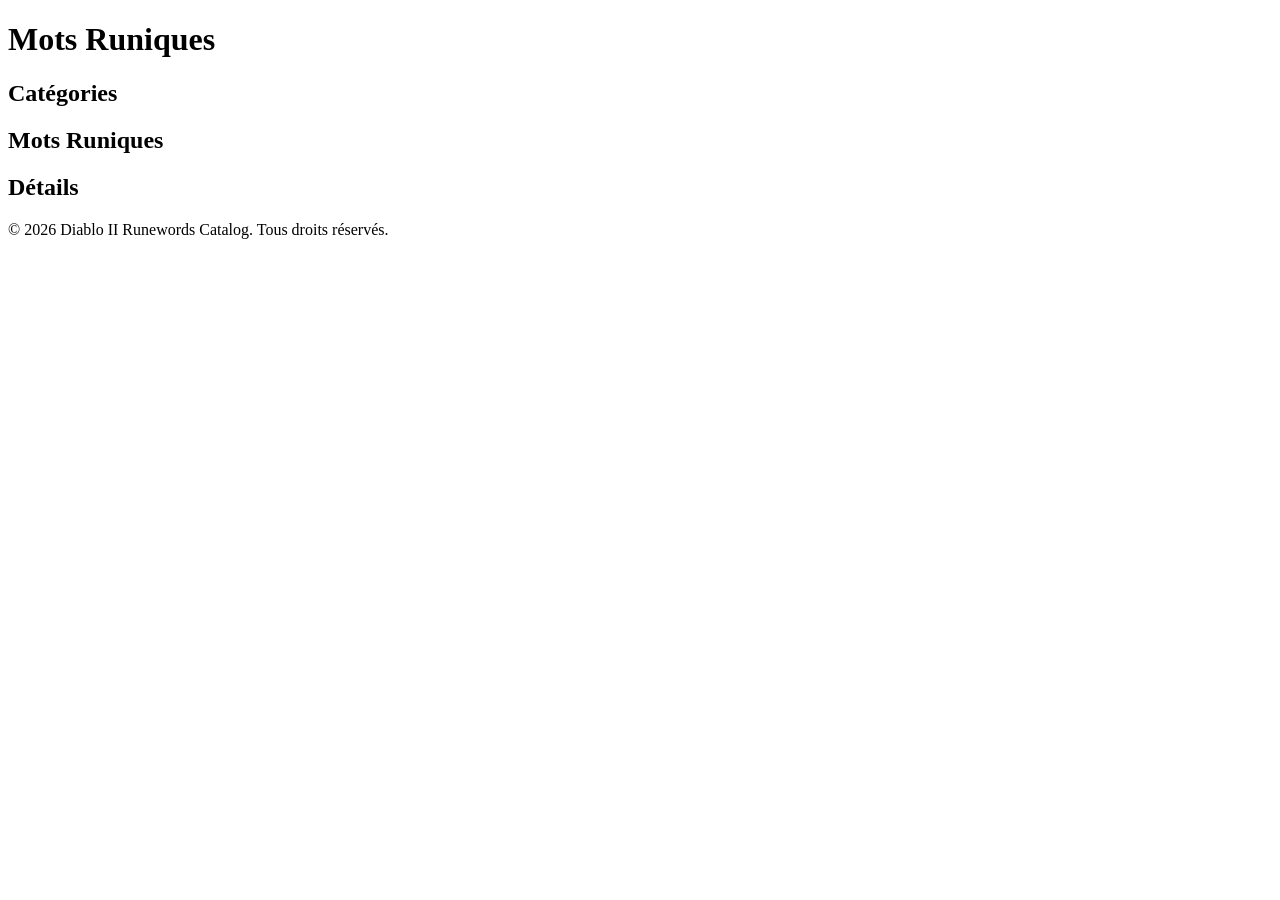
==== index.html @ ef2b36b9 "fix: changed index from src to root" ====
<!DOCTYPE html>
<html lang="fr">

<head>
  <meta charset="UTF-8" />
  <meta name="viewport" content="width=device-width, initial-scale=1.0" />
  <title>Diablo II - Catalogue de Mots Runiques</title>
  <link rel="icon" type="image/x-icon" href="src/assets/icons/favicon.png">
  <link rel="stylesheet" href="src/css/base.css" />
</head>

<body>
  <h1>Mots Runiques</h1>

  <main>
    <section id="categories-panel">
      <h2>Catégories</h2>
    </section>

    <section id="runewords-panel">
      <h2>Mots Runiques</h2>
    </section>

    <section id="details-panel">
      <h2>Détails</h2>
    </section>
  </main>

  <script src="src/scripts/main.js"></script>

  <footer>
    <p>© 2026 Diablo II Runewords Catalog. Tous droits réservés.</p>
  </footer>
</body>

</html>
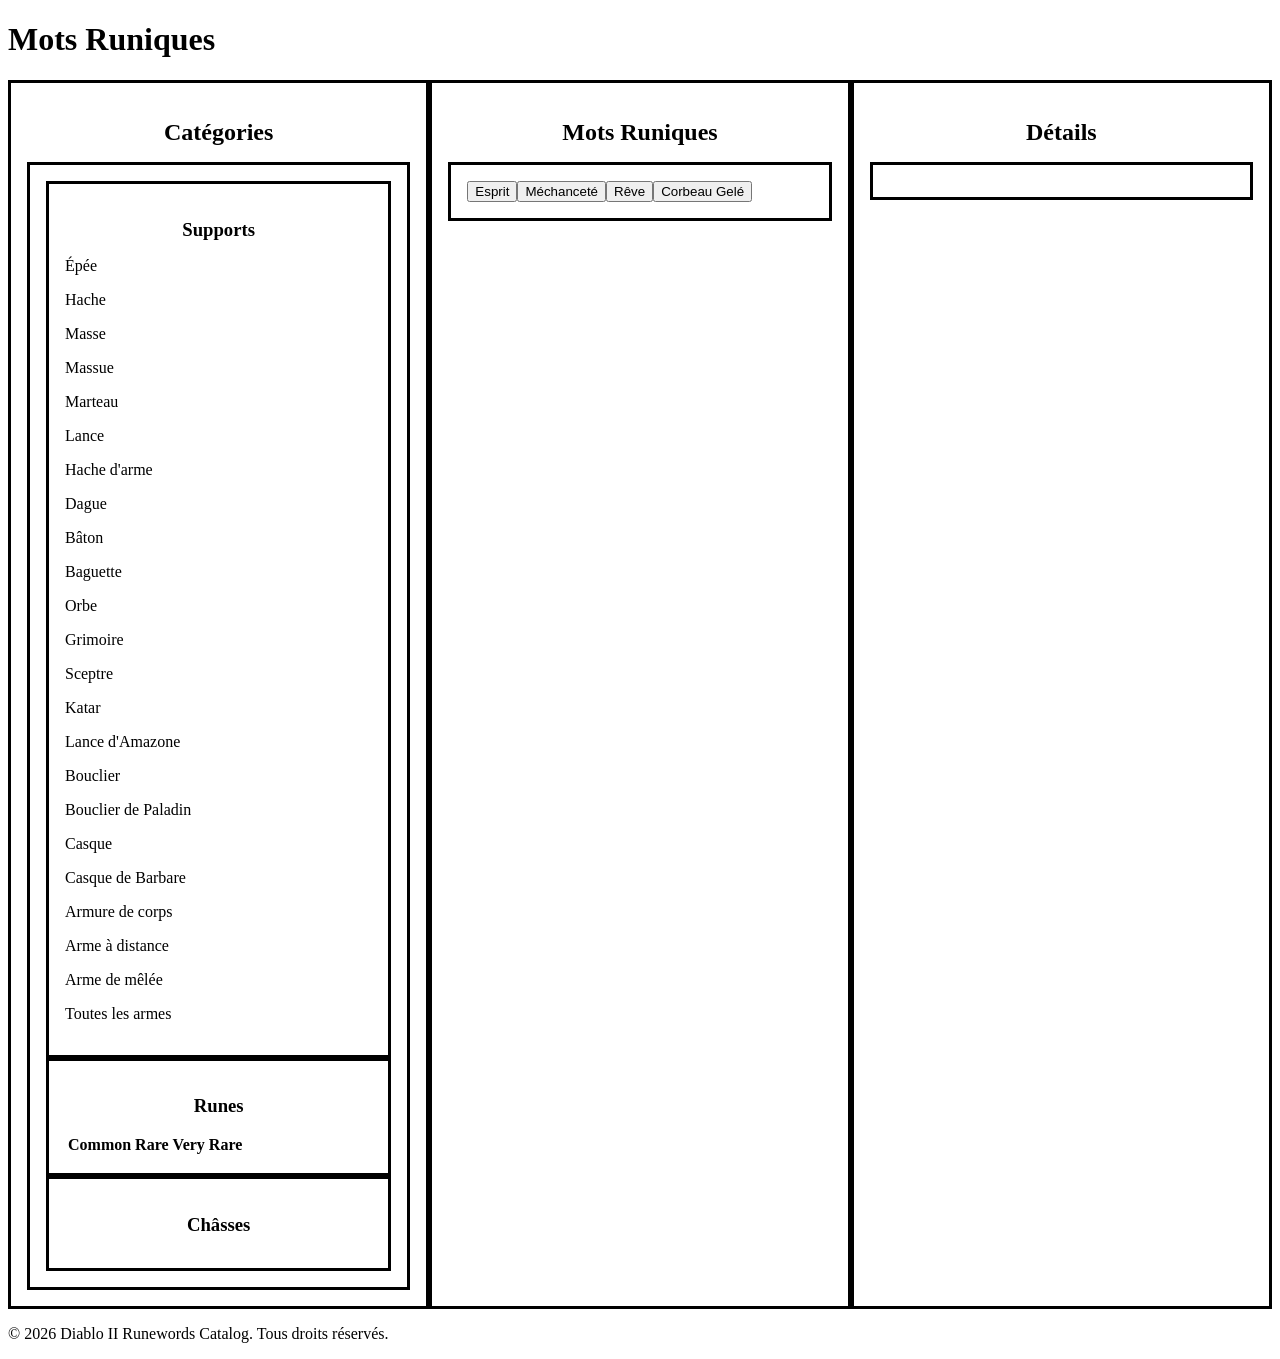
==== commit a5bd43d3: "feat: added segments for new filters and futures fatures" ====
--- a/index.html
+++ b/index.html
@@ -13,16 +13,45 @@
   <h1>Mots Runiques</h1>
 
   <main>
-    <section id="categories-panel">
-      <h2>Catégories</h2>
+    <section class="overtop" id="filters-section">
+      <div class="filters first">
+        <h2>Catégories</h2>
+      </div>
+      <section class="second" id="filters-panel">
+        <section class="third categories" id="categories-panel">
+          <h3>Supports</h3>
+        </section>
+        <section class="third runes" id="runes-panel">
+          <h3>Runes</h3>
+          <table>
+            <thead>
+              <tr>
+                <th id="common-runes">Common</th>
+                <th id="rare-runes">Rare</th>
+                <th id="very-rare-runes">Very Rare</th>
+              </tr>
+            </thead>
+            <tbody id="runes-table-body"></tbody>
+          </table>
+        </section>
+        <section class="third sockets" id="sockets-panel">
+          <h3>Châsses</h3>
+        </section>
+      </section>
     </section>
 
-    <section id="runewords-panel">
-      <h2>Mots Runiques</h2>
+    <section class="overtop" id="runewords-section">
+      <div class="runewords first">
+        <h2>Mots Runiques</h2>
+      </div>
+      <section class="second" id="runewords-panel"></section>
     </section>
 
-    <section id="details-panel">
-      <h2>Détails</h2>
+    <section class="overtop" id="details-section">
+      <div class="details first">
+        <h2>Détails</h2>
+      </div>
+      <section class="second" id="details-panel"></section>
     </section>
   </main>
 
--- a/src/css/base.css
+++ b/src/css/base.css
@@ -0,0 +1,14 @@
+main {
+    display: flex;
+}
+
+section {
+    flex: 1;
+    padding: 1rem;
+    border: 3px solid #000;
+}
+
+h2, h3 {
+    text-align: center;
+    margin-bottom: 1rem;
+}
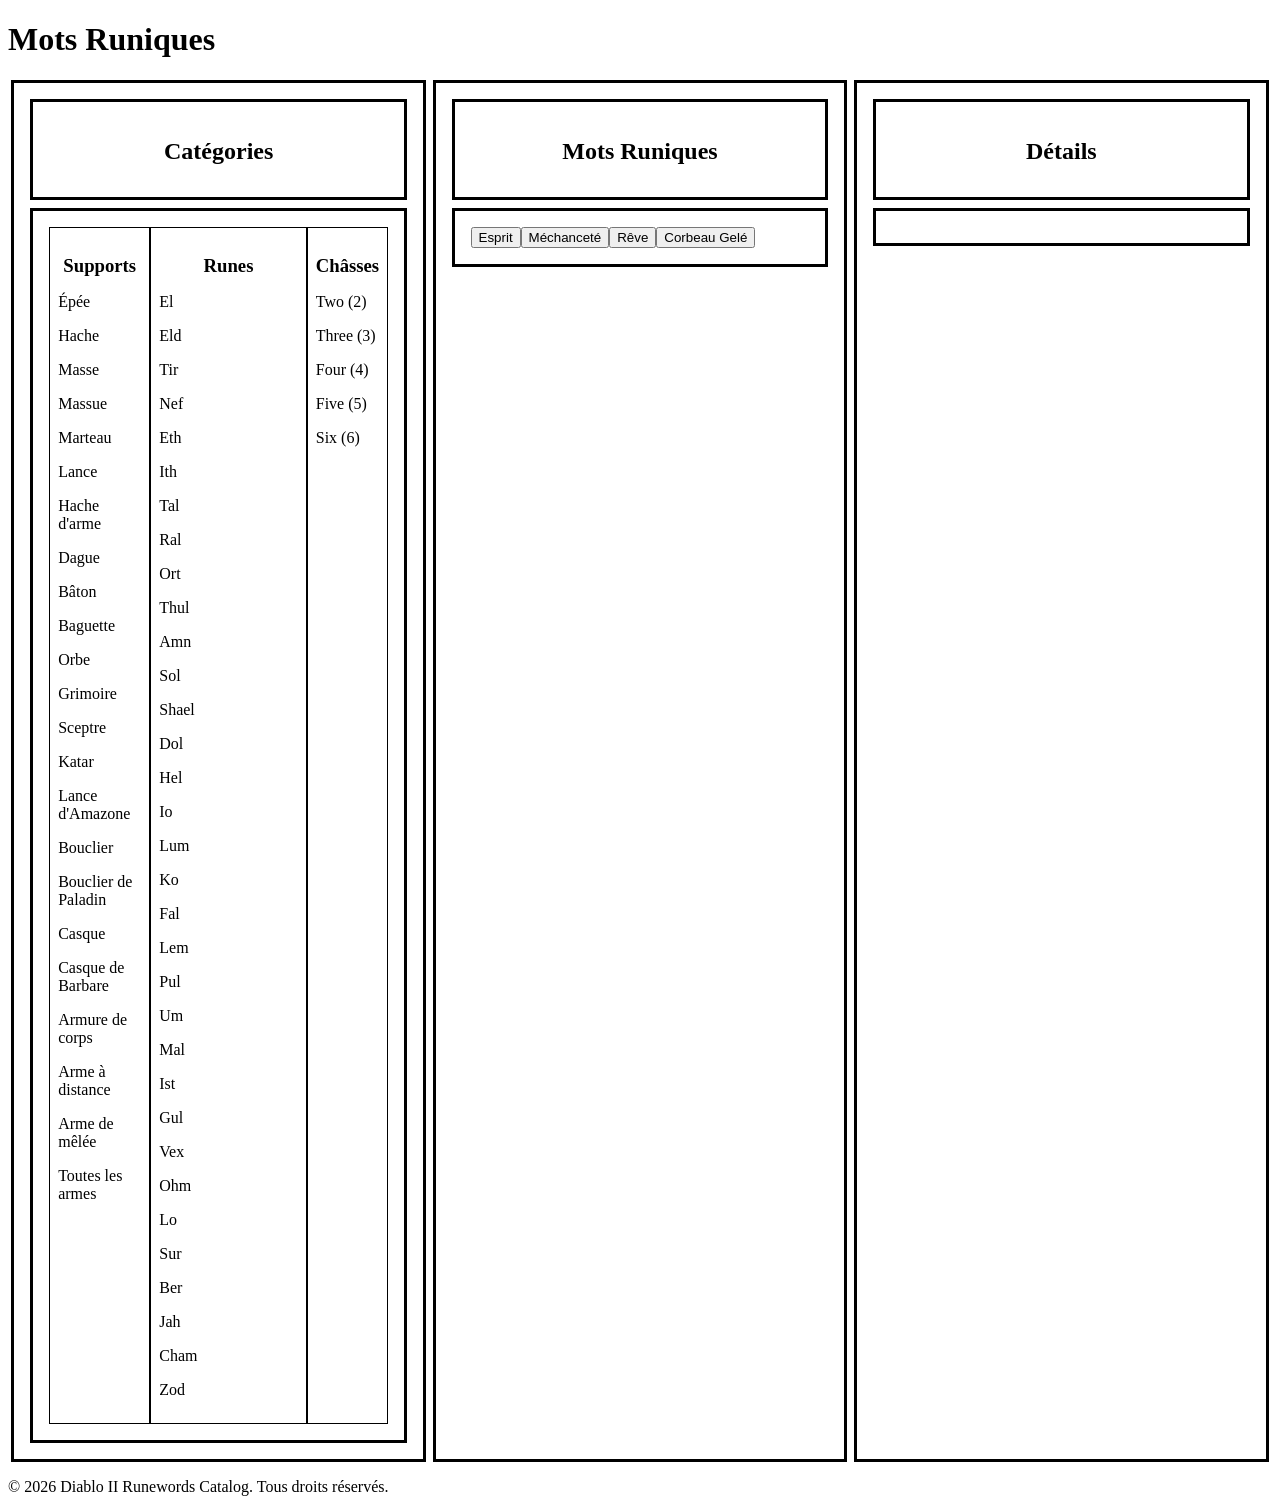
==== commit 5cadb32b: "fix: deleted table - not the right markup to use" ====
--- a/index.html
+++ b/index.html
@@ -23,16 +23,6 @@
         </section>
         <section class="third runes" id="runes-panel">
           <h3>Runes</h3>
-          <table>
-            <thead>
-              <tr>
-                <th id="common-runes">Common</th>
-                <th id="rare-runes">Rare</th>
-                <th id="very-rare-runes">Very Rare</th>
-              </tr>
-            </thead>
-            <tbody id="runes-table-body"></tbody>
-          </table>
         </section>
         <section class="third sockets" id="sockets-panel">
           <h3>Châsses</h3>
--- a/src/css/base.css
+++ b/src/css/base.css
@@ -2,10 +2,41 @@
     display: flex;
 }
 
-section {
+.overtop {
     flex: 1;
     padding: 1rem;
+    margin-right: 0.2rem;
+    margin-left: 0.2rem;
     border: 3px solid #000;
+}
+
+.first {
+    padding: 1rem;
+    border: 3px solid #000;
+}
+
+.second {
+    display: flex;
+    margin-top: 0.5rem;
+    padding: 1rem;
+    border: 3px solid #000;
+}
+
+.third {
+    padding: 0.5rem;
+    border: 1px solid #000;
+}
+
+.categories {
+    flex: 0.3;
+}
+
+.runes {
+    flex: 0.5;
+}
+
+.sockets {
+    flex: 0.2;
 }
 
 h2, h3 {
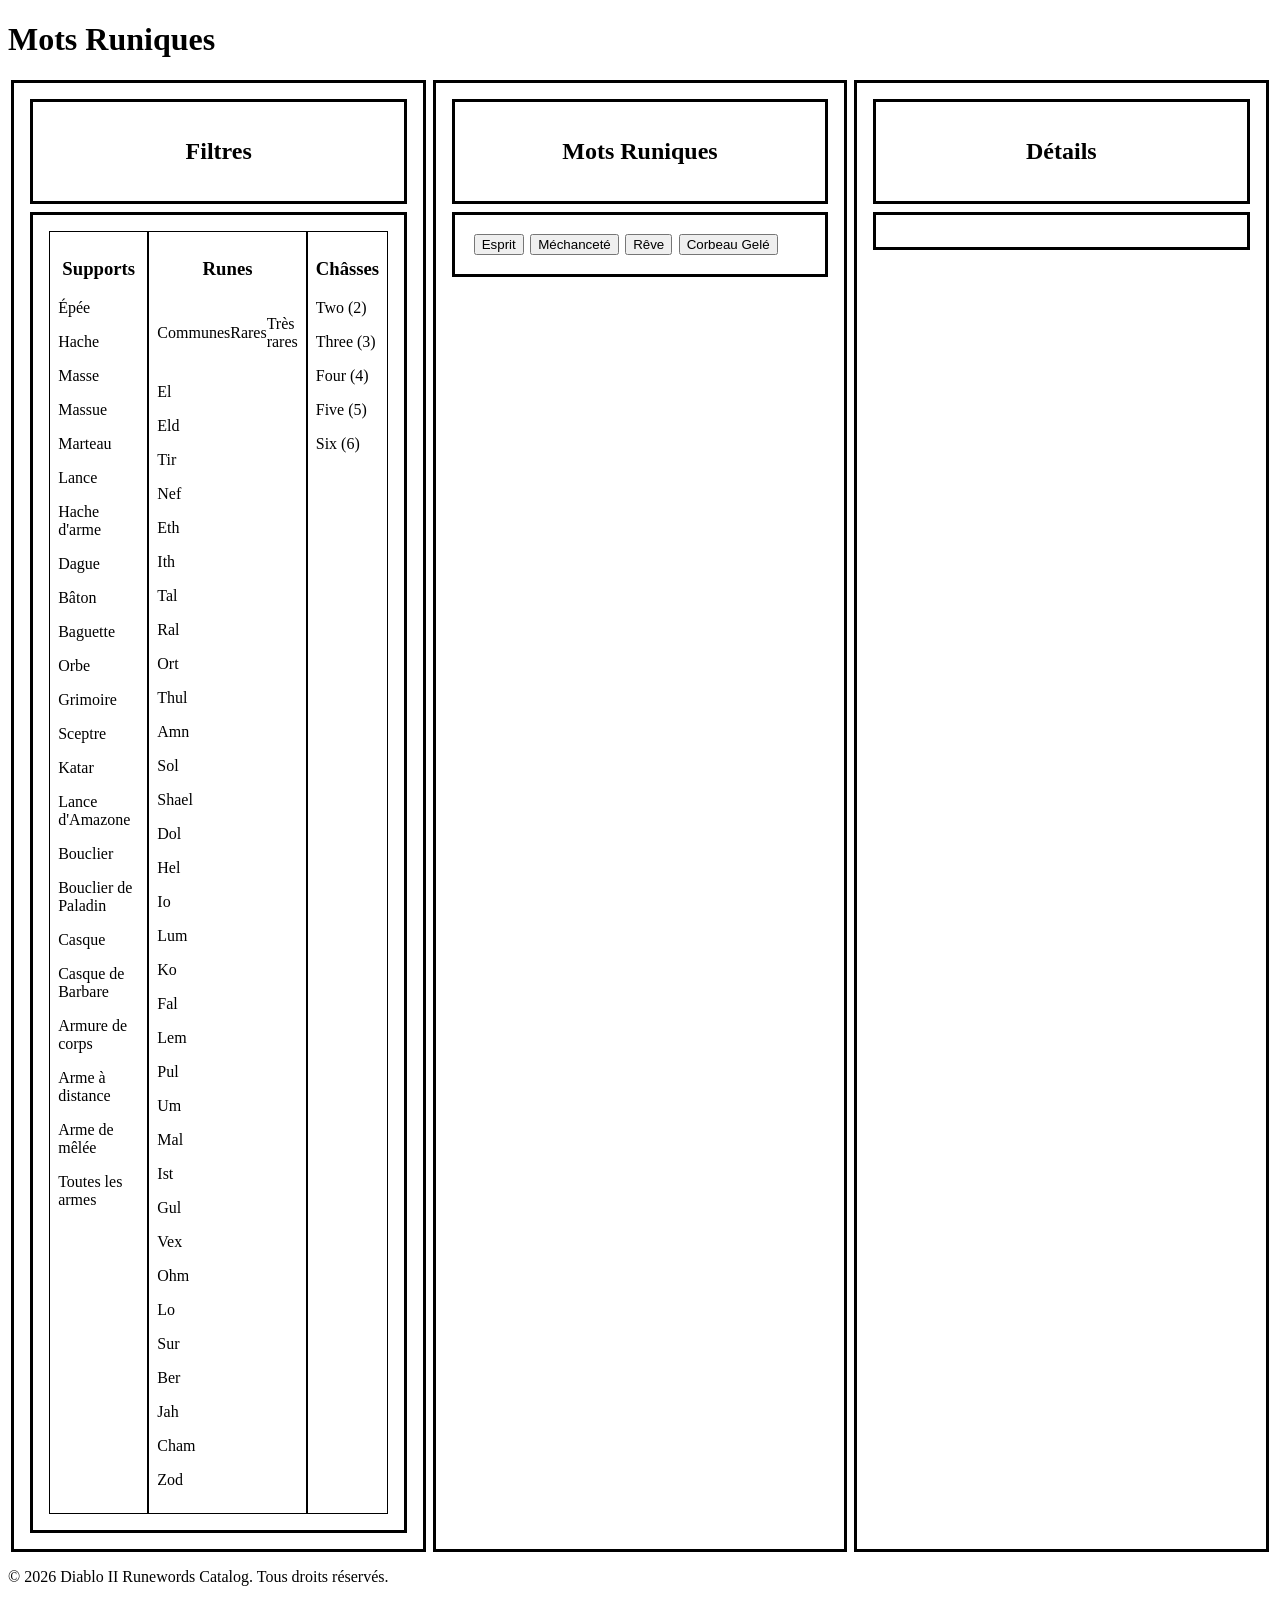
==== commit c0e0c04a: "feat: prepared for rune filtering" ====
--- a/index.html
+++ b/index.html
@@ -15,7 +15,7 @@
   <main>
     <section class="overtop" id="filters-section">
       <div class="filters first">
-        <h2>Catégories</h2>
+        <h2>Filtres</h2>
       </div>
       <section class="second" id="filters-panel">
         <section class="third categories" id="categories-panel">
@@ -23,6 +23,17 @@
         </section>
         <section class="third runes" id="runes-panel">
           <h3>Runes</h3>
+          <section class="fourth rune-headers" id="rune-headers">
+            <div id="common-runes">
+              <p>Communes</p>
+            </div>
+            <div id="rare-runes">
+              <p>Rares</p>
+            </div>
+            <div id="very-rare-runes">
+              <p>Très rares</p>
+            </div>
+          </section>
         </section>
         <section class="third sockets" id="sockets-panel">
           <h3>Châsses</h3>
--- a/src/css/base.css
+++ b/src/css/base.css
@@ -1,5 +1,13 @@
 main {
     display: flex;
+}
+
+h2, h3 {
+    text-align: center;
+}
+
+button {
+    margin: 0.2rem;
 }
 
 .overtop {
@@ -39,7 +47,8 @@
     flex: 0.2;
 }
 
-h2, h3 {
-    text-align: center;
-    margin-bottom: 1rem;
+.rune-headers {
+    display: flex;
+    justify-content: space-between;
+    align-items: center;
 }
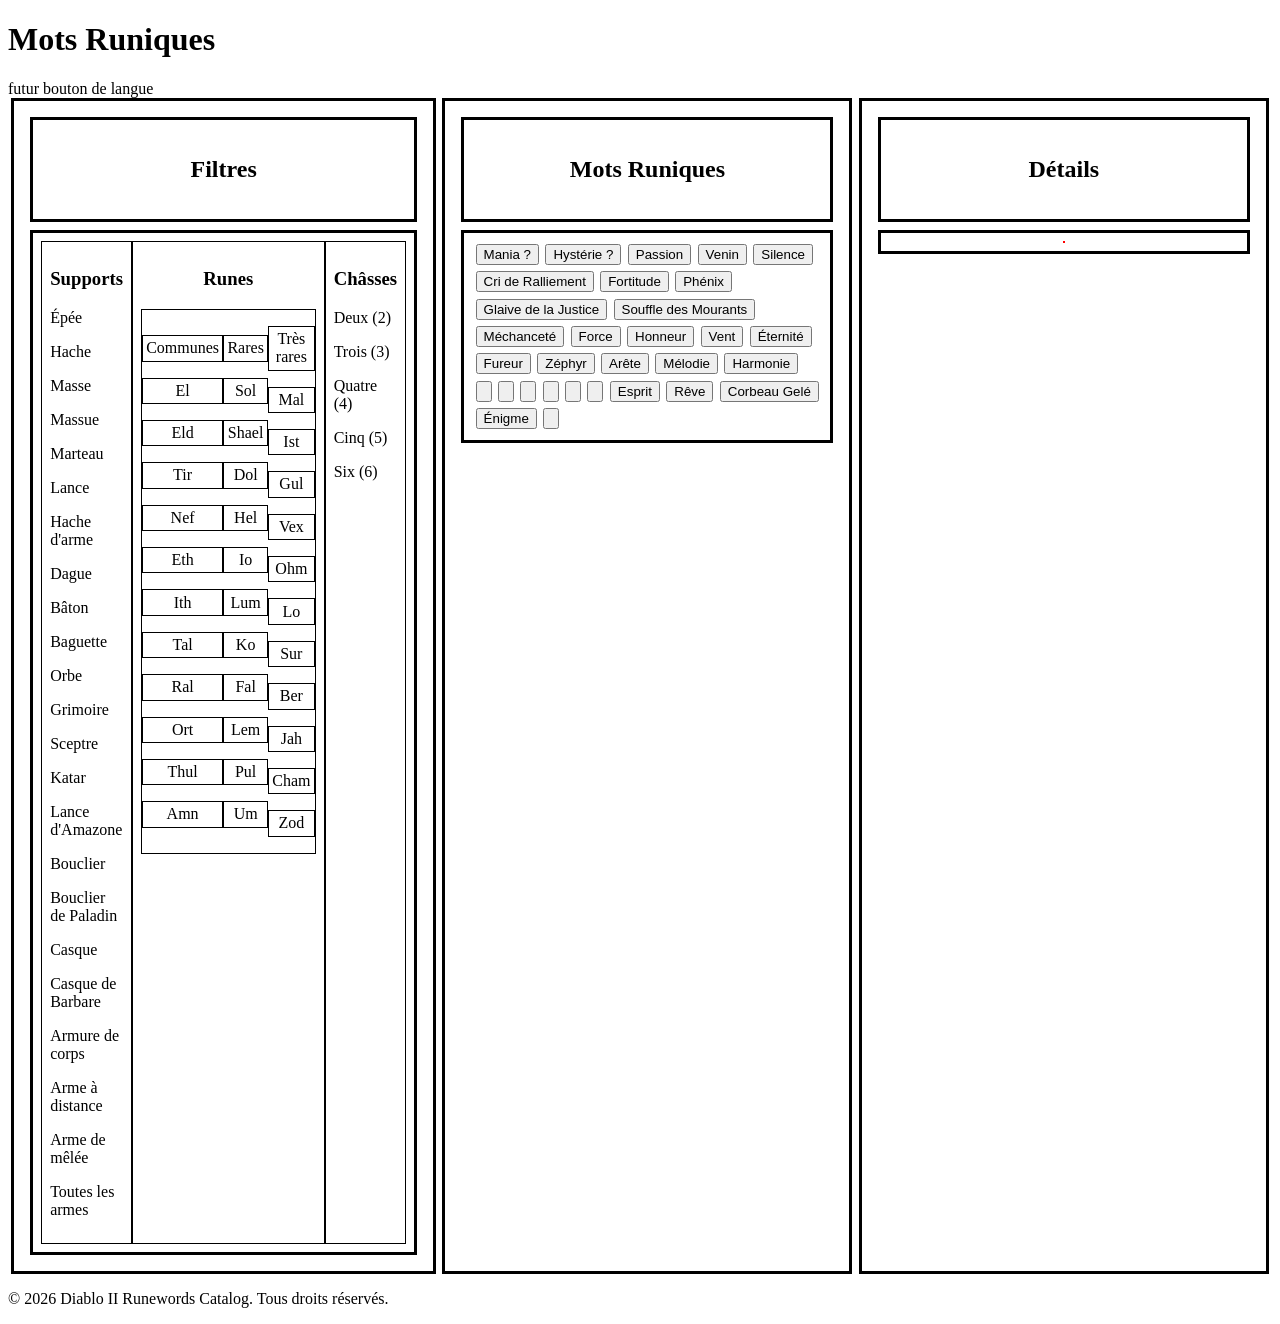
==== commit 378b2d3a: "fix: type module for script + feat: added header" ====
--- a/index.html
+++ b/index.html
@@ -10,7 +10,12 @@
 </head>
 
 <body>
-  <h1>Mots Runiques</h1>
+  <header>
+    <div>
+      <h1>Mots Runiques</h1>
+    </div>
+    <div>futur bouton de langue</div>
+  </header>
 
   <main>
     <section class="overtop" id="filters-section">
@@ -56,7 +61,7 @@
     </section>
   </main>
 
-  <script src="src/scripts/main.js"></script>
+  <script type="module" src="src/scripts/main.js"></script>
 
   <footer>
     <p>© 2026 Diablo II Runewords Catalog. Tous droits réservés.</p>
--- a/src/css/base.css
+++ b/src/css/base.css
@@ -1,54 +1,86 @@
 main {
-    display: flex;
+  display: flex;
 }
 
-h2, h3 {
-    text-align: center;
+h2,
+h3 {
+  text-align: center;
 }
 
 button {
-    margin: 0.2rem;
+  margin: 0.2rem;
 }
 
 .overtop {
-    flex: 1;
-    padding: 1rem;
-    margin-right: 0.2rem;
-    margin-left: 0.2rem;
-    border: 3px solid #000;
+  flex: 1;
+  padding: 1rem;
+  margin-right: 0.2rem;
+  margin-left: 0.2rem;
+  border: 3px solid #000;
 }
 
 .first {
-    padding: 1rem;
-    border: 3px solid #000;
+  padding: 1rem;
+  border: 3px solid #000;
 }
 
 .second {
-    display: flex;
-    margin-top: 0.5rem;
-    padding: 1rem;
-    border: 3px solid #000;
+  display: flex;
+  margin-top: 0.5rem;
+  padding: 0.5rem;
+  border: 3px solid #000;
 }
 
 .third {
-    padding: 0.5rem;
-    border: 1px solid #000;
+  padding: 0.5rem;
+  border: 1px solid #000;
+}
+
+.fourth {
+  display: flex;
+  border: 1px solid #000;
+}
+.fourth > div {
+  flex: 1;
+}
+.fourth > div > p {
+  padding: 0.2rem;
+  border: 1px solid #000;
 }
 
 .categories {
-    flex: 0.3;
+  flex: 0.3;
 }
 
 .runes {
-    flex: 0.5;
+  flex: 0.5;
 }
 
 .sockets {
-    flex: 0.2;
+  flex: 0.2;
 }
 
 .rune-headers {
-    display: flex;
-    justify-content: space-between;
-    align-items: center;
+  display: flex;
+  justify-content: space-between;
+  align-items: center;
+}
+
+#details-panel {
+  justify-content: center;
+  text-align: center;
+}
+
+#details-panel > div {
+  border: 1px solid #ff0000;
+}
+
+#runewords-panel {
+    flex-wrap: wrap;
+}
+
+#common-runes,
+#rare-runes,
+#very-rare-runes > p {
+  text-align: center;
 }
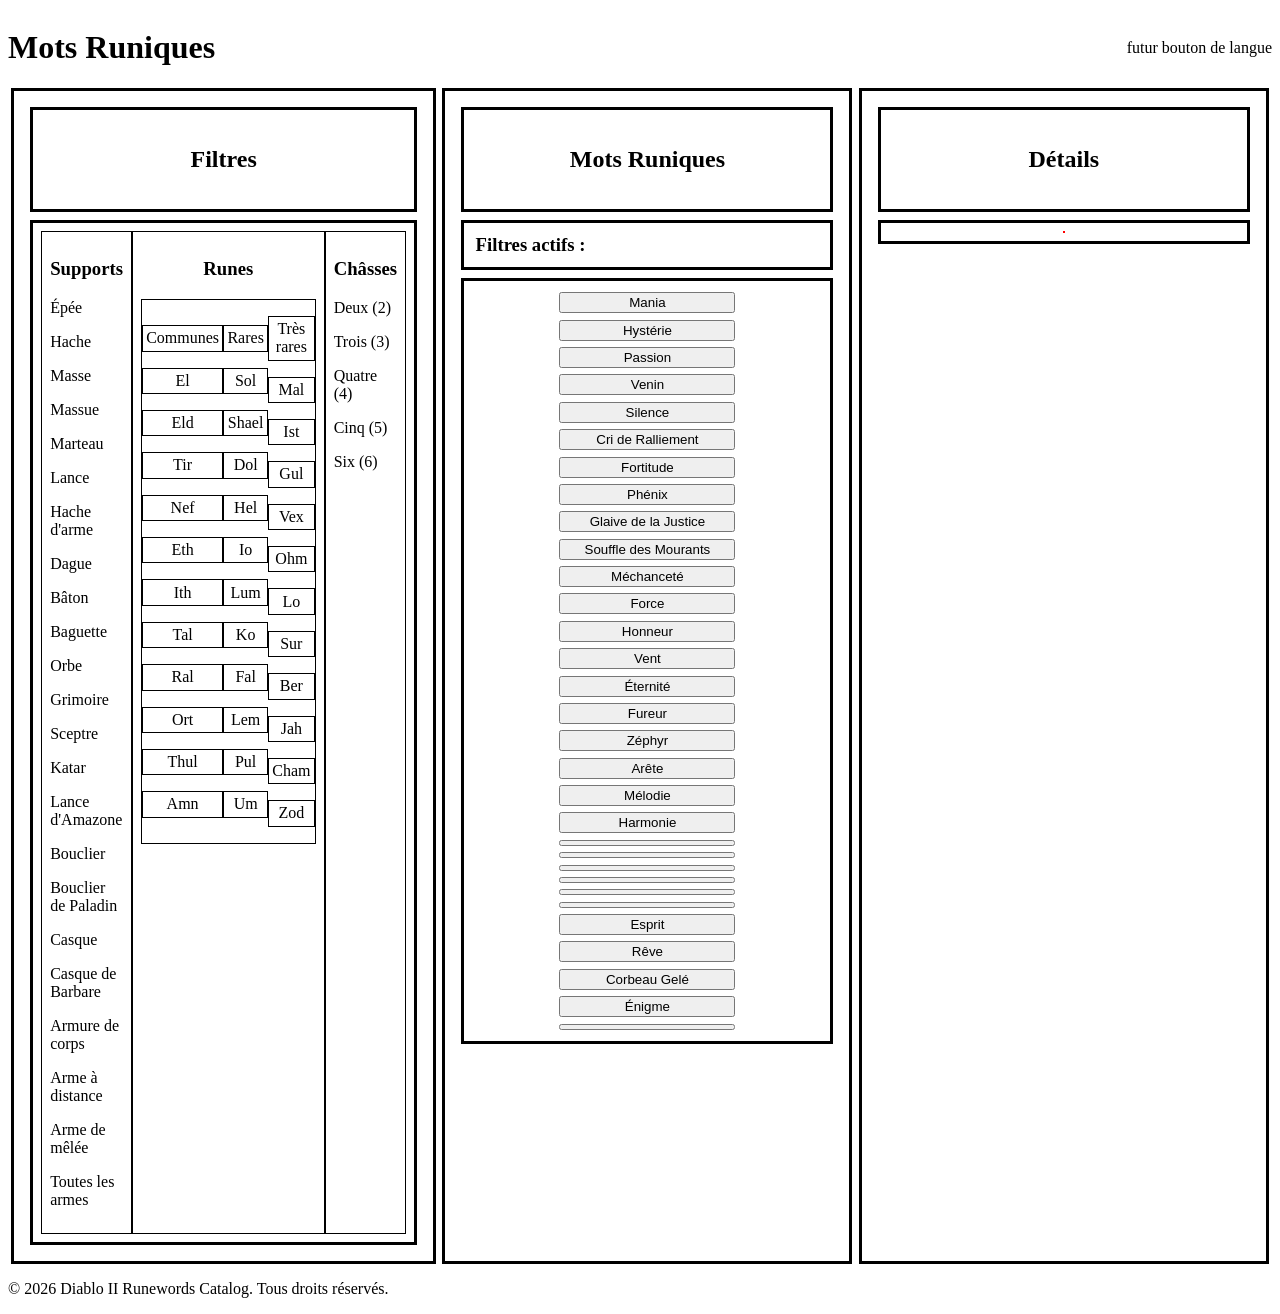
==== commit d43dd1c5: "feat: added an active filters container with style" ====
--- a/index.html
+++ b/index.html
@@ -50,6 +50,11 @@
       <div class="runewords first">
         <h2>Mots Runiques</h2>
       </div>
+      <div class="second active-filters-panel">
+        <h3>Filtres actifs :</h3>
+        <div class="active-filters-list">
+        </div>
+      </div>
       <section class="second" id="runewords-panel"></section>
     </section>
 
--- a/src/css/base.css
+++ b/src/css/base.css
@@ -1,3 +1,9 @@
+header {
+  display: flex;
+  justify-content: space-between;
+  align-items: center;
+}
+
 main {
   display: flex;
 }
@@ -66,6 +72,22 @@
   align-items: center;
 }
 
+.active-filters-panel {
+  display: flex;
+  flex-direction: column;
+  align-items: flex-start;
+}
+.active-filters-panel > div {
+  display: flex;
+  flex-direction: row;
+}
+.active-filters-panel h3 {
+  margin: 0.2rem;
+}
+.active-filters-panel p {
+  margin: 0.2rem;
+}
+
 #details-panel {
   justify-content: center;
   text-align: center;
@@ -76,11 +98,15 @@
 }
 
 #runewords-panel {
-    flex-wrap: wrap;
+  flex-wrap: wrap;
+  justify-content: center;
+}
+#runewords-panel > button {
+  width: 11rem;
 }
 
 #common-runes,
 #rare-runes,
 #very-rare-runes > p {
   text-align: center;
-}+}
